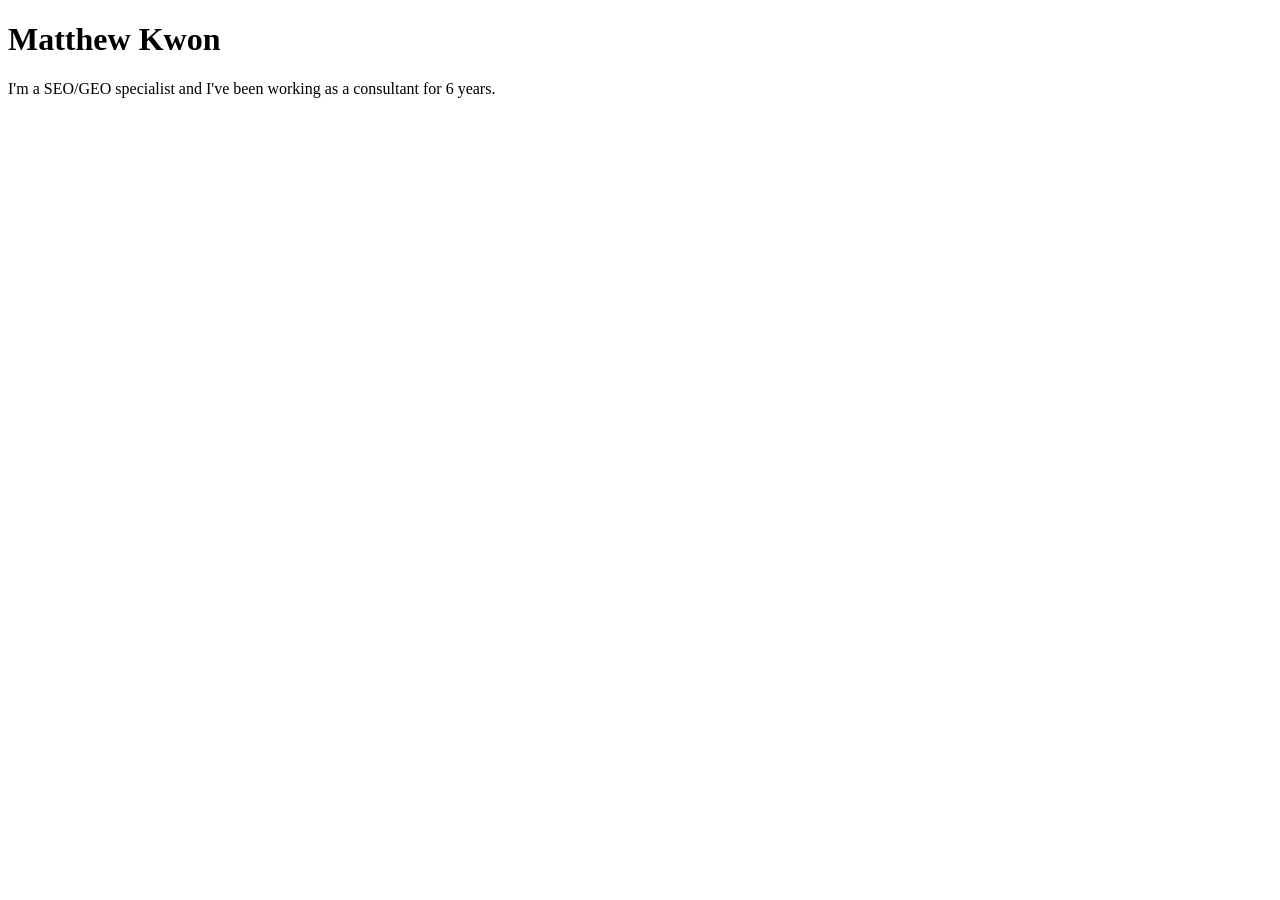
==== index.html @ f8a20b8c "Create index.html" ====
<!DOCTYPE html>
<html lang="en">
<head>
    <meta charset="UTF-8">
    <meta name="viewport" content="width=device-width, initial-scale=1.0">
    <title>Matthew Kwon: Personal site and portfolio</title>
</head>
<body>
    <h1> Matthew Kwon </h1>
    <p> I'm a SEO/GEO specialist and I've been working as a consultant for 6 years.</p>
</body>
</html>
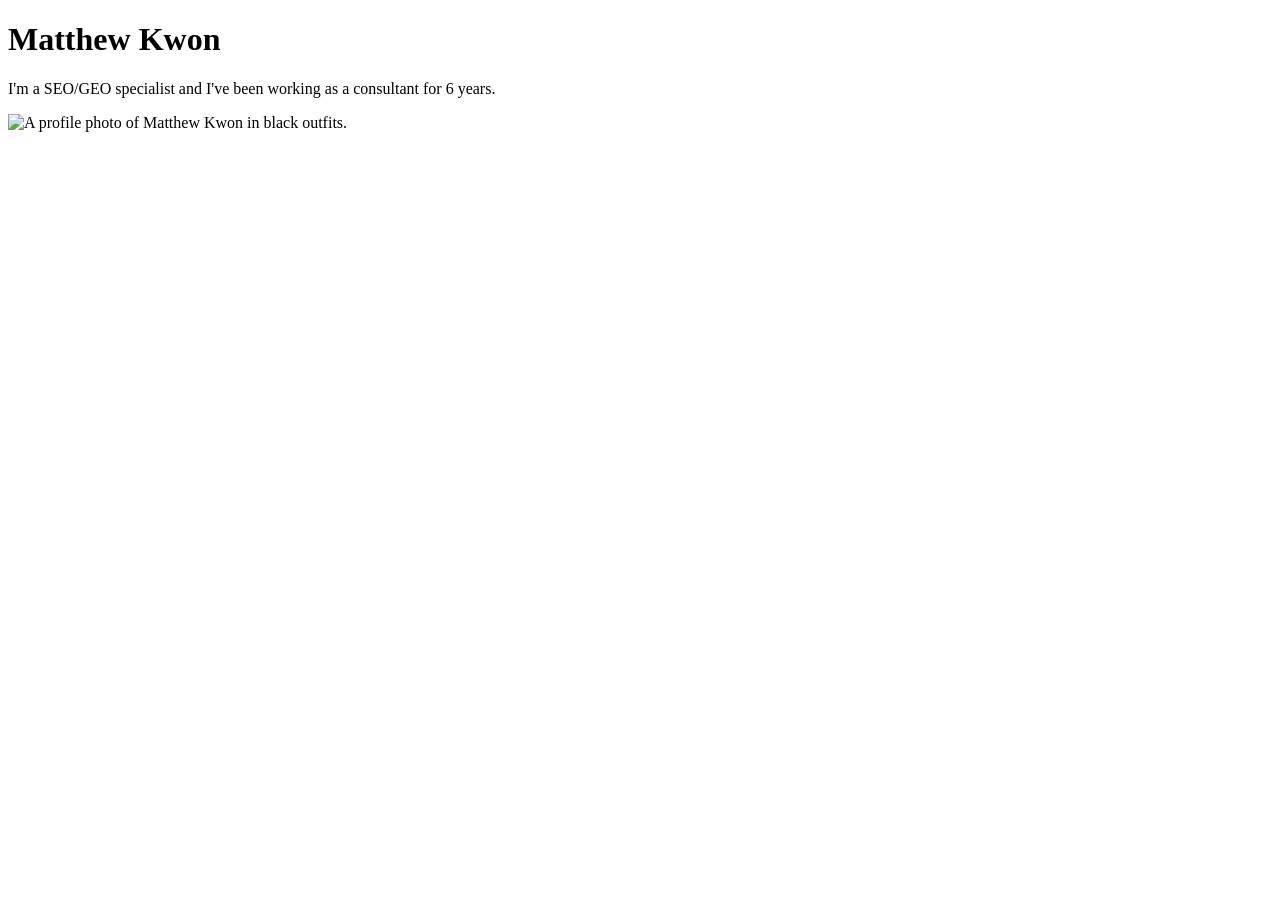
==== commit a3429951: "Added my image" ====
--- a/index.html
+++ b/index.html
@@ -8,5 +8,6 @@
 <body>
     <h1> Matthew Kwon </h1>
     <p> I'm a SEO/GEO specialist and I've been working as a consultant for 6 years.</p>
+    <img scr="images/my_profile_image.png" alt="A profile photo of Matthew Kwon in black outfits.">
 </body>
 </html>
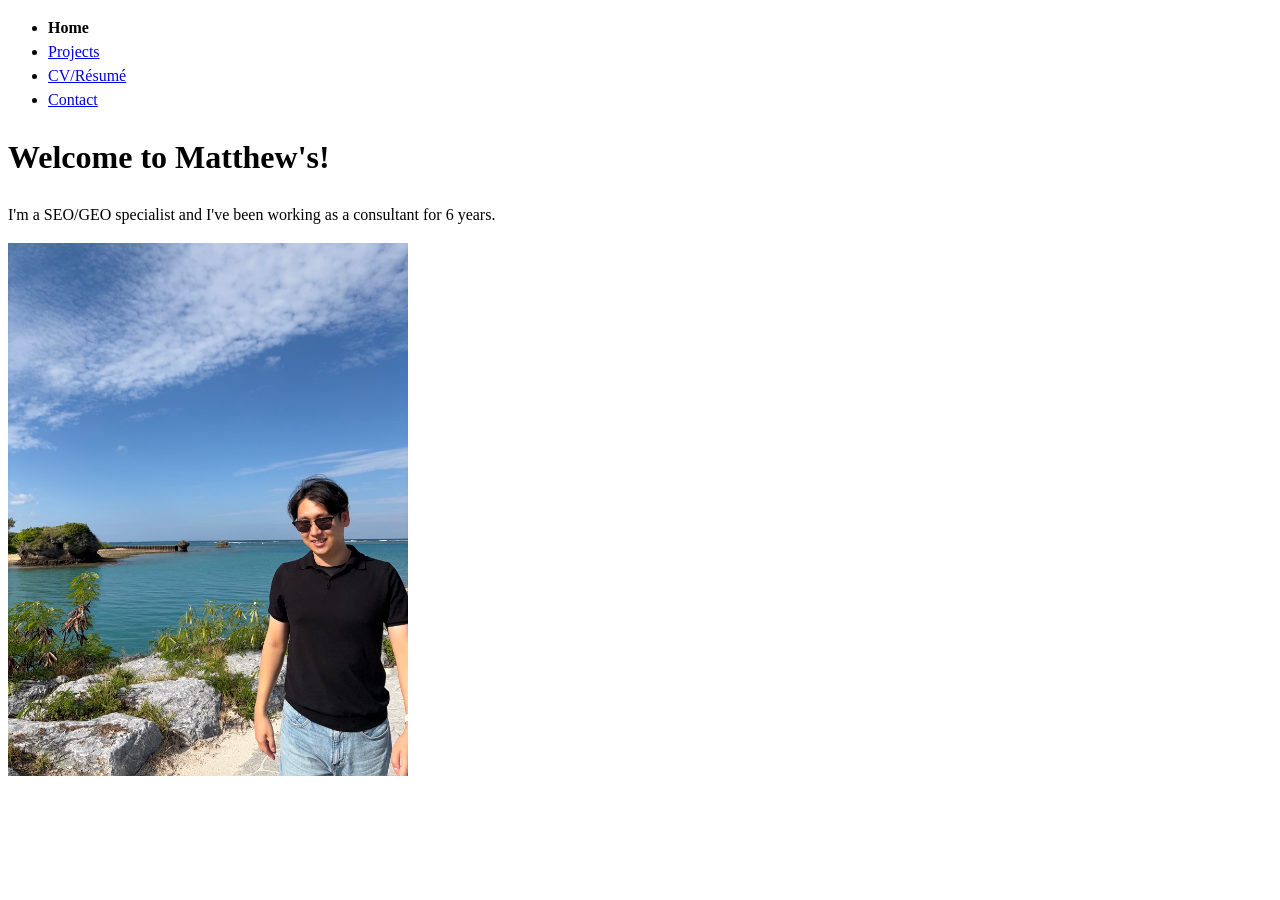
==== commit a01c238c: "Build skeleton with HTML" ====
--- a/index.html
+++ b/index.html
@@ -4,10 +4,19 @@
     <meta charset="UTF-8">
     <meta name="viewport" content="width=device-width, initial-scale=1.0">
     <title>Matthew Kwon: Personal site and portfolio</title>
+    <link rel="stylesheet" href="/style.css">
 </head>
 <body>
-    <h1> Matthew Kwon </h1>
+    <nav>
+        <ul>
+            <li><strong>Home</strong></li>
+            <li><a href="/projects/index.html">Projects</a></li>
+            <li><a href="/cv-resume/index.html">CV/Résumé</a></li>
+            <li><a href="/contact/index.html">Contact</a></li>
+        </ul>
+    </nav>
+    <h1> Welcome to Matthew's! </h1>
     <p> I'm a SEO/GEO specialist and I've been working as a consultant for 6 years.</p>
-    <img scr="images/my_profile_image.png" alt="A profile photo of Matthew Kwon in black outfits.">
+    <img src="images/my_profile_image.jpeg" alt="A profile photo of Matthew Kwon in black outfits." width="400">
 </body>
 </html>
--- a/style.css
+++ b/style.css
@@ -0,0 +1,7 @@
+body {
+    /* Set line height to 1.5 times the font size
+    
+        and use the OS's UI font as the website font
+        */
+    font: 100%/1.5 system_ui;
+}
